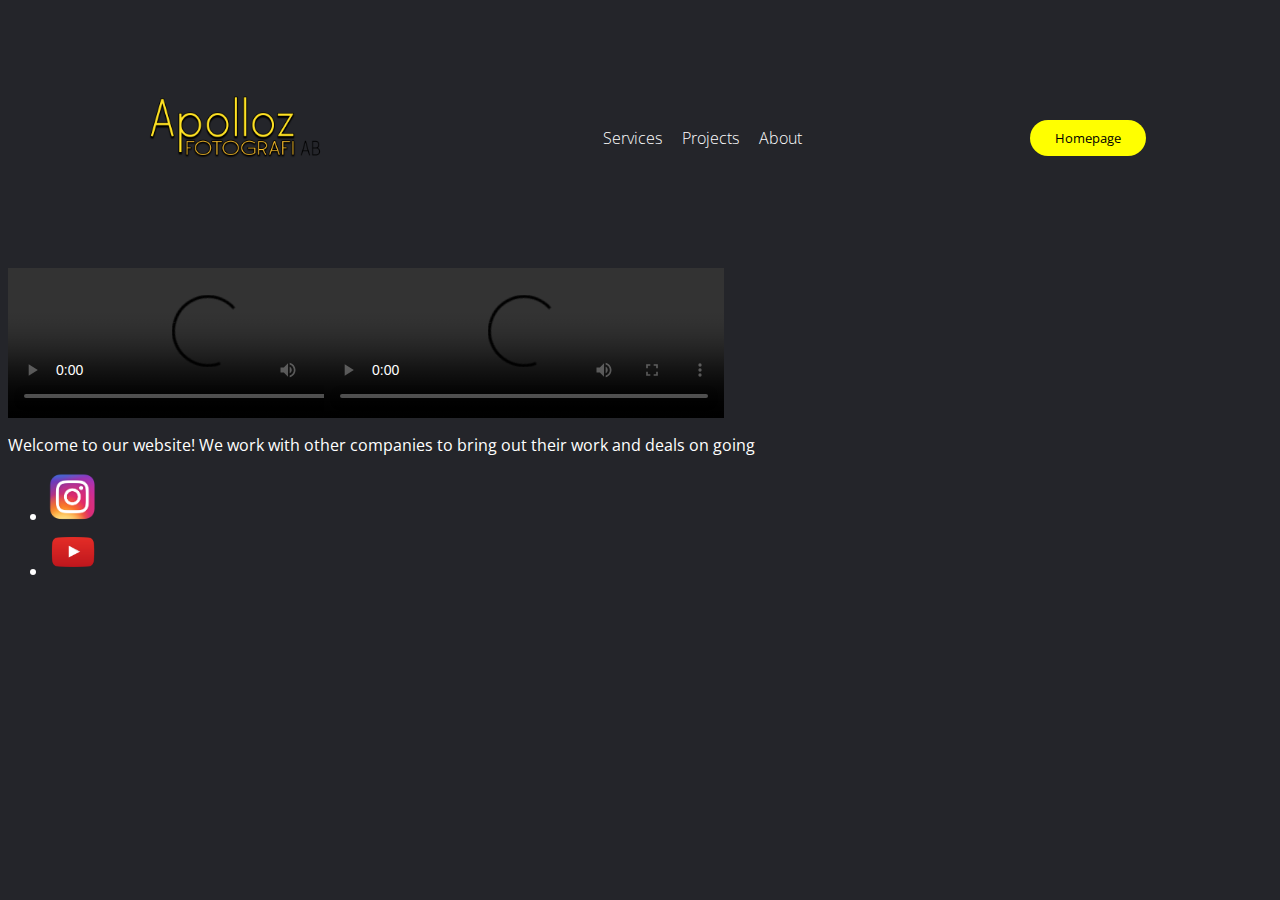
==== html/index.html @ b908c678 "init" ====
<!DOCTYPE html>
<html>
    <head>
        <link ref="stylesheet" type="text/css" href="../css/style.css">
        <link rel="stylesheet" href="../css/style.css"/>
        <title>Apolloz Foto AB</title>
        <meta charset="UTF-8">
        <meta name="description" content="Welcome to our website">
        <meta name="keywords" content="Fotografi, Photography, Video, Inspelning">
        <meta name="viewport" content="with=device-with, initial-scale=1.0">

    </head>
    <body>
        <header class="main_header">
            <img class="logo" src="/Images/ApollozLogo.png" width="200px" alt="logo">
            <nav class="nav main_nav">
                <ul class="nav_links">
                    <li><a href="#">Services</a></li>
                    <li><a href="#">Projects</a></li>
                    <li><a href="#">About</a></li>
                </ul>
            </nav>
            <a class="cta" href="#"><button>Homepage</button></a>
        </header>
        <div class="media_scroller">
            <video src="../Videos/BTS.TED.mp4" controls width="400">Behind the scenes with Ted</video>
            <video src="../Videos/BTS.HEDI.mp4" controls width="400">Clip of Hedi's bike</video>
            <!--<video src="../Videos/Arozzi.Chair.mp4" controls width="400">Clip of Arozzi Chairs</video>-->
        </div>
        <section>
            <p>Welcome to our website! We work with other companies to bring out their work and deals on going</p>
        </section>
    </body>
    <footer>
        <ul>
            <li>
                <a href="https://www.instagram.com/apolloz_fotografi_ab/" target="_blank"><img src="../Images/InstagramLogo.png" style="width: 50px;;" alt="Our Instagram account"></a>
            </li>
            <li>
                <a href="https://www.youtube.com/channel/UCfw2AP-YjRhepWueEtSueYA" target="_blank"><img src="../Images/YouTubeLogo.png" style="width: 50px;"alt="Our Youtube channel"></a>
            </li>
        </ul>
    </footer>
</html>
---- css/style.css ----
@import url('https://fonts.googleapis.com/css2?family=Open+Sans:wght@300&display=swap');

* {
    box-sizing: border-box;
    font-family: 'Open Sans', sans-serif;
    color: white;
}

html {
    background-color: #24252A;
}

.main_header {
    color: white;
    display: flex;
    justify-content: space-between;
    align-items: center;
    padding: 30px 10%;
}

header {
    display: flex;
    justify-content: space-between;
    align-items: center;
    padding: 30px 10%;
}

button {
    padding: 9px 25px;
    color: black;
    background-color: yellow;
    border: none;
    border-radius: 50px;
    cursor: pointer;
    transition: all 0.3 ease 0s;
}

button:hover {
    background-color: rgba(255, 255, 255, 0.5);
}

.main_nav {
    text-align: center;
    font: 1.1em;
    font-weight: lighter;
}

.nav ul {
    margin: 0;
}

.nav li {
    display: inline;
}

.nav a {
    display: inline-block;
    padding: .5em;
    color: white;
    text-decoration: none;
}

.nav a:hover {
    background-color: rgba(255, 255, 255, 0.5);
}

.media_scroller {
    display: grid;
    grid-auto-flow: column;
    grid-auto-columns: 25%;
}

body, input, textarea {
    font-family: 'Open Sans', sans-serif;
}

.container {
    position: relative;
    width: 100%;
    min-height: 100vh;
    padding: 2rem;
    overflow: hidden;
    display: flex;
    align-items: center;
    justify-content: center;
}

.form {
    width: 100%;
    max-width: 820px;
    height: 500px;
    background-color: white;
    border-radius: 10px;
    box-shadow: 0 0 20px 1px rgba(0, 0, 0, 0.1);
    z-index: 1000;
    overflow: hidden;
    display: grid;
    grid-template-columns: repeat(2, 1fr);
}

.contact-form {
    background-color: yellow;
    position: relative;
}

.contact-form::before {
    content: "";
    position: absolute;
    width: 25px;
    height: 25px;
    background-color: yellow;
    transform: rotate(45deg);
    top: 50px;
    left: -13px;
}

form{
    padding: 2.3rem 2.2rem;
    z-index: 10;
    overflow: hidden;
    position: relative;
}

.title{
    color: black;
    font-weight: 500;
    font-size: 1.5rem;
    line-height: 1;
    margin-bottom: 0.7rem;
}

.input-container{
    position: relative;
    margin: 1rem 0;
}

label{
    display: none;
}

.input{
    width: 100%;
    outline: none;
    border: 2px solid black;
    background: none;
    padding: 0.6rem 1.2rem;
    color: black;
    font-weight: 500;
    font-size: 0.95rem;
    letter-spacing: 0.5px;
    border-radius: 25px;
    transition: 0.3s;
}

textarea.input{
    padding: 0.8rem 1.2rem;
    min-height: 150px;
    border-radius: 22px;

}
---- css/style.css ----
@import url('https://fonts.googleapis.com/css2?family=Open+Sans:wght@300&display=swap');

* {
    box-sizing: border-box;
    font-family: 'Open Sans', sans-serif;
    color: white;
}

html {
    background-color: #24252A;
}

.main_header {
    color: white;
    display: flex;
    justify-content: space-between;
    align-items: center;
    padding: 30px 10%;
}

header {
    display: flex;
    justify-content: space-between;
    align-items: center;
    padding: 30px 10%;
}

button {
    padding: 9px 25px;
    color: black;
    background-color: yellow;
    border: none;
    border-radius: 50px;
    cursor: pointer;
    transition: all 0.3 ease 0s;
}

button:hover {
    background-color: rgba(255, 255, 255, 0.5);
}

.main_nav {
    text-align: center;
    font: 1.1em;
    font-weight: lighter;
}

.nav ul {
    margin: 0;
}

.nav li {
    display: inline;
}

.nav a {
    display: inline-block;
    padding: .5em;
    color: white;
    text-decoration: none;
}

.nav a:hover {
    background-color: rgba(255, 255, 255, 0.5);
}

.media_scroller {
    display: grid;
    grid-auto-flow: column;
    grid-auto-columns: 25%;
}

body, input, textarea {
    font-family: 'Open Sans', sans-serif;
}

.container {
    position: relative;
    width: 100%;
    min-height: 100vh;
    padding: 2rem;
    overflow: hidden;
    display: flex;
    align-items: center;
    justify-content: center;
}

.form {
    width: 100%;
    max-width: 820px;
    height: 500px;
    background-color: white;
    border-radius: 10px;
    box-shadow: 0 0 20px 1px rgba(0, 0, 0, 0.1);
    z-index: 1000;
    overflow: hidden;
    display: grid;
    grid-template-columns: repeat(2, 1fr);
}

.contact-form {
    background-color: yellow;
    position: relative;
}

.contact-form::before {
    content: "";
    position: absolute;
    width: 25px;
    height: 25px;
    background-color: yellow;
    transform: rotate(45deg);
    top: 50px;
    left: -13px;
}

form{
    padding: 2.3rem 2.2rem;
    z-index: 10;
    overflow: hidden;
    position: relative;
}

.title{
    color: black;
    font-weight: 500;
    font-size: 1.5rem;
    line-height: 1;
    margin-bottom: 0.7rem;
}

.input-container{
    position: relative;
    margin: 1rem 0;
}

label{
    display: none;
}

.input{
    width: 100%;
    outline: none;
    border: 2px solid black;
    background: none;
    padding: 0.6rem 1.2rem;
    color: black;
    font-weight: 500;
    font-size: 0.95rem;
    letter-spacing: 0.5px;
    border-radius: 25px;
    transition: 0.3s;
}

textarea.input{
    padding: 0.8rem 1.2rem;
    min-height: 150px;
    border-radius: 22px;

}
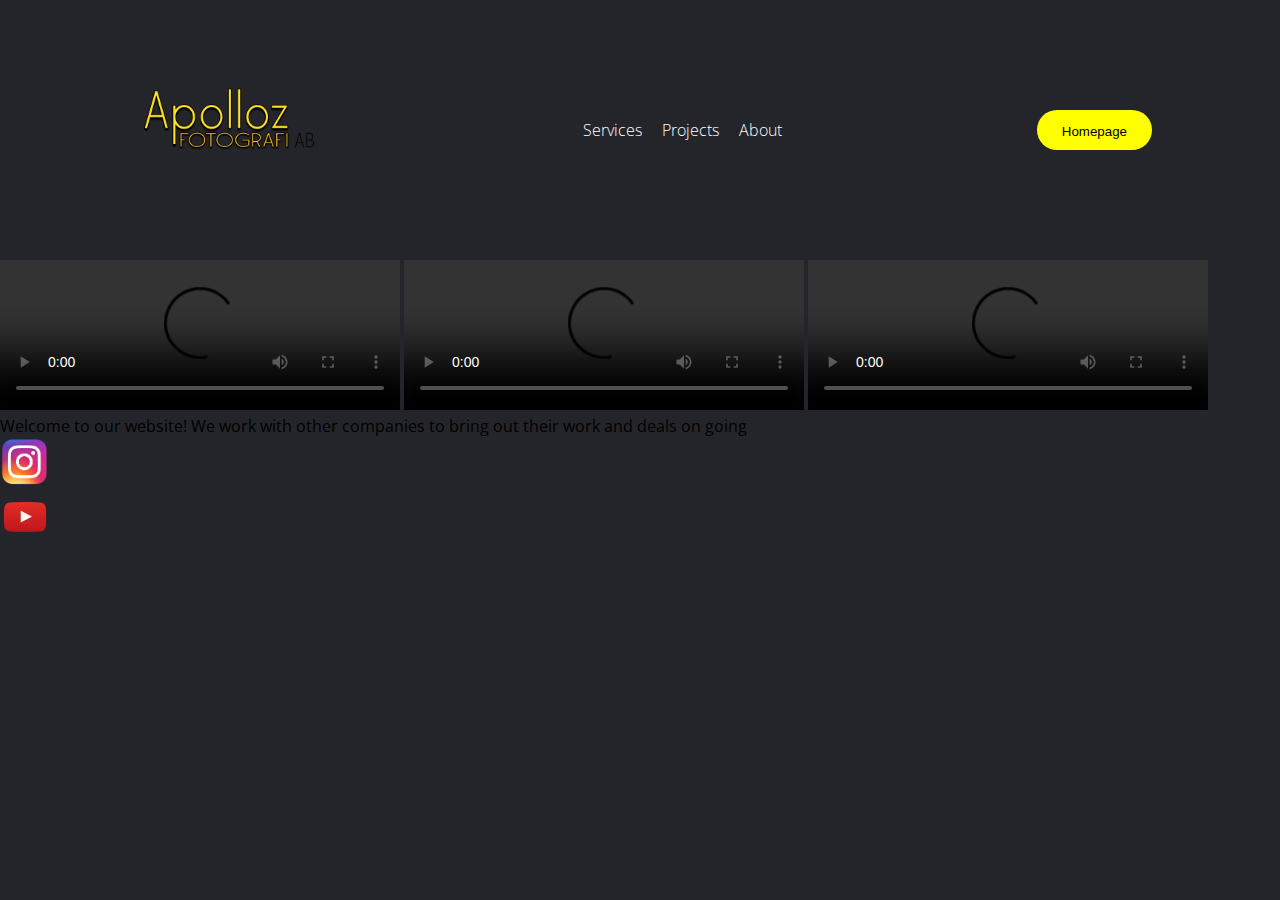
==== commit 15bdd730: "updated contact, index" ====
--- a/html/index.html
+++ b/html/index.html
@@ -25,7 +25,7 @@
         <div class="media_scroller">
             <video src="../Videos/BTS.TED.mp4" controls width="400">Behind the scenes with Ted</video>
             <video src="../Videos/BTS.HEDI.mp4" controls width="400">Clip of Hedi's bike</video>
-            <!--<video src="../Videos/Arozzi.Chair.mp4" controls width="400">Clip of Arozzi Chairs</video>-->
+            <video src="../Videos/Arozzi.Chair.mp4" controls width="400">Clip of Arozzi Chairs</video>
         </div>
         <section>
             <p>Welcome to our website! We work with other companies to bring out their work and deals on going</p>
--- a/css/style.css
+++ b/css/style.css
@@ -1,76 +1,14 @@
 @import url('https://fonts.googleapis.com/css2?family=Open+Sans:wght@300&display=swap');
 
 * {
+    margin: 0;
+    padding: 0;
     box-sizing: border-box;
-    font-family: 'Open Sans', sans-serif;
-    color: white;
-}
-
-html {
-    background-color: #24252A;
-}
-
-.main_header {
-    color: white;
-    display: flex;
-    justify-content: space-between;
-    align-items: center;
-    padding: 30px 10%;
-}
-
-header {
-    display: flex;
-    justify-content: space-between;
-    align-items: center;
-    padding: 30px 10%;
-}
-
-button {
-    padding: 9px 25px;
-    color: black;
-    background-color: yellow;
-    border: none;
-    border-radius: 50px;
-    cursor: pointer;
-    transition: all 0.3 ease 0s;
-}
-
-button:hover {
-    background-color: rgba(255, 255, 255, 0.5);
-}
-
-.main_nav {
-    text-align: center;
-    font: 1.1em;
-    font-weight: lighter;
-}
-
-.nav ul {
-    margin: 0;
-}
-
-.nav li {
-    display: inline;
-}
-
-.nav a {
-    display: inline-block;
-    padding: .5em;
-    color: white;
-    text-decoration: none;
-}
-
-.nav a:hover {
-    background-color: rgba(255, 255, 255, 0.5);
-}
-
-.media_scroller {
-    display: grid;
-    grid-auto-flow: column;
-    grid-auto-columns: 25%;
-}
-
-body, input, textarea {
+}
+
+body,
+input,
+textarea {
     font-family: 'Open Sans', sans-serif;
 }
 
@@ -88,7 +26,6 @@
 .form {
     width: 100%;
     max-width: 820px;
-    height: 500px;
     background-color: white;
     border-radius: 10px;
     box-shadow: 0 0 20px 1px rgba(0, 0, 0, 0.1);
@@ -114,14 +51,14 @@
     left: -13px;
 }
 
-form{
+form {
     padding: 2.3rem 2.2rem;
     z-index: 10;
     overflow: hidden;
     position: relative;
-}
-
-.title{
+  }
+
+.title {
     color: black;
     font-weight: 500;
     font-size: 1.5rem;
@@ -129,16 +66,12 @@
     margin-bottom: 0.7rem;
 }
 
-.input-container{
+.input-container {
     position: relative;
     margin: 1rem 0;
 }
 
-label{
-    display: none;
-}
-
-.input{
+.input {
     width: 100%;
     outline: none;
     border: 2px solid black;
@@ -152,9 +85,228 @@
     transition: 0.3s;
 }
 
-textarea.input{
+textarea.input {
     padding: 0.8rem 1.2rem;
     min-height: 150px;
     border-radius: 22px;
-
-}+    resize: none;
+    overflow-y: auto;
+}
+
+.input-container label {
+    position: absolute;
+    top: 50%;
+    left: 15px;
+    transform: translateY(-50%);
+    padding: 0 0.4rem;
+    color: black;
+    font: 0.9rem;
+    font-weight: 400;
+    pointer-events: none;
+    z-index: 1000;
+    transition: 0.5s;
+}
+
+.input-container.textarea label {
+    top: 1rem;
+    transform: translateY(0);
+}
+
+.btn {
+    padding: 0.6rem 1.3rem;
+    background-color: white;
+    border: 2px solid #24252A;
+    font-size: 0.95rem;
+    color: black;
+    line-height: 1;
+    border-radius: 25px;
+    outline: none;
+    cursor: pointer;
+    transition: 0.3s;
+    margin: 0;
+}
+
+.btn:hover {
+    background-color: transparent;
+    color: yellow;
+}
+
+.input-container span {
+    position: absolute;
+    top: 0;
+    left: 25px;
+    transform: translateY(-50%);
+    font-size: 0.8rem;
+    padding: 0 0.4rem;
+    color: transparent;
+    pointer-events: none;
+    z-index: 500;
+}
+
+.input-container span:before,
+.input-container span:after {
+    content: "";
+    position: absolute;
+    width: 10%;
+    opacity: 0;
+    transition: 0.3s;
+    height: 5px;
+    background-color: yellow;
+    top: 50%;
+    transform: translateY(-50%);
+}
+
+.input-container span:before {
+    left: 50%;
+}
+.input-container span:after {
+    right: 50%;
+}
+
+.input-container.focus label {
+    top: 0;
+    transform: translateY(-50%);
+    left: 25px;
+    font-size: 0.8rem;
+}
+
+.input-container.focus span:before,
+.input-container.focus span:after {
+    width: 50%;
+    opacity: 1;
+}
+
+.contact-info {
+    padding: 2.3rem 2.2rem;
+    position: relative;    
+}
+
+.contact-info .title {
+    color: #24252A;
+}
+
+.text {
+    color: #24252A;
+    margin: 1.5rem 0 2rem 0;
+}
+
+.information {
+    display: flex;
+    color: #24252A;
+    margin: 0.7rem 0;
+    align-items: center;
+    font-size: 0.95rem;
+}
+
+.icon {
+    width: 25px;
+    margin-right: 0.7rem;
+}
+
+.social-media {
+    padding: 2rem 0 0 0;
+}
+
+.social-media p {
+    color: #24252A;
+}
+
+.social.icons {
+    display: flex;
+    margin-top: 0.5rem;
+}
+
+.social-media a {
+    width: 35px;
+    height: 35px;
+    border-radius: 5px;
+    background: linear-gradient(45deg, #24252A, black);
+    color: white;
+    text-align: center;
+    line-height: 35px;
+    margin-right: 0.5rem;
+    transition: 0.3s;
+}
+
+.social.icons a:hover {
+    transform: scale(1.05);
+}
+
+@media (max-width: 850px) {
+    .form {
+        grid-template-columns: 1fr;
+    }
+}
+
+/*-----INDEX-----*/
+
+
+p {
+    color: black;
+}
+
+html {
+    background-color: #24252A;
+}
+
+.main_header {
+    color: white;
+    display: flex;
+    justify-content: space-between;
+    align-items: center;
+    padding: 30px 10%;
+}
+
+header {
+    display: flex;
+    justify-content: space-between;
+    align-items: center;
+    padding: 30px 10%;
+}
+
+button{
+    padding: 0;
+    color: black;
+    background-color: transparent;;
+    border: none;
+    border-radius: none;
+}
+
+.cta {
+    padding: 9px 25px;
+    color: black;
+    background-color: yellow;
+    border: none;
+    border-radius: 50px;
+    cursor: pointer;
+    transition: all 0.3 ease 0s;
+}
+
+.cta:hover {
+    background-color: transparent;
+}
+
+.main_nav {
+    text-align: center;
+    font: 1.1em;
+    font-weight: lighter;
+}
+
+.nav ul {
+    margin: 0;
+}
+
+.nav li {
+    display: inline;
+}
+
+.nav a {
+    display: inline-block;
+    padding: .5em;
+    color: white;
+    text-decoration: none;
+}
+
+.nav a:hover {
+    background-color: transparent;
+}
--- a/css/style.css
+++ b/css/style.css
@@ -1,76 +1,14 @@
 @import url('https://fonts.googleapis.com/css2?family=Open+Sans:wght@300&display=swap');
 
 * {
+    margin: 0;
+    padding: 0;
     box-sizing: border-box;
-    font-family: 'Open Sans', sans-serif;
-    color: white;
-}
-
-html {
-    background-color: #24252A;
-}
-
-.main_header {
-    color: white;
-    display: flex;
-    justify-content: space-between;
-    align-items: center;
-    padding: 30px 10%;
-}
-
-header {
-    display: flex;
-    justify-content: space-between;
-    align-items: center;
-    padding: 30px 10%;
-}
-
-button {
-    padding: 9px 25px;
-    color: black;
-    background-color: yellow;
-    border: none;
-    border-radius: 50px;
-    cursor: pointer;
-    transition: all 0.3 ease 0s;
-}
-
-button:hover {
-    background-color: rgba(255, 255, 255, 0.5);
-}
-
-.main_nav {
-    text-align: center;
-    font: 1.1em;
-    font-weight: lighter;
-}
-
-.nav ul {
-    margin: 0;
-}
-
-.nav li {
-    display: inline;
-}
-
-.nav a {
-    display: inline-block;
-    padding: .5em;
-    color: white;
-    text-decoration: none;
-}
-
-.nav a:hover {
-    background-color: rgba(255, 255, 255, 0.5);
-}
-
-.media_scroller {
-    display: grid;
-    grid-auto-flow: column;
-    grid-auto-columns: 25%;
-}
-
-body, input, textarea {
+}
+
+body,
+input,
+textarea {
     font-family: 'Open Sans', sans-serif;
 }
 
@@ -88,7 +26,6 @@
 .form {
     width: 100%;
     max-width: 820px;
-    height: 500px;
     background-color: white;
     border-radius: 10px;
     box-shadow: 0 0 20px 1px rgba(0, 0, 0, 0.1);
@@ -114,14 +51,14 @@
     left: -13px;
 }
 
-form{
+form {
     padding: 2.3rem 2.2rem;
     z-index: 10;
     overflow: hidden;
     position: relative;
-}
-
-.title{
+  }
+
+.title {
     color: black;
     font-weight: 500;
     font-size: 1.5rem;
@@ -129,16 +66,12 @@
     margin-bottom: 0.7rem;
 }
 
-.input-container{
+.input-container {
     position: relative;
     margin: 1rem 0;
 }
 
-label{
-    display: none;
-}
-
-.input{
+.input {
     width: 100%;
     outline: none;
     border: 2px solid black;
@@ -152,9 +85,228 @@
     transition: 0.3s;
 }
 
-textarea.input{
+textarea.input {
     padding: 0.8rem 1.2rem;
     min-height: 150px;
     border-radius: 22px;
-
-}+    resize: none;
+    overflow-y: auto;
+}
+
+.input-container label {
+    position: absolute;
+    top: 50%;
+    left: 15px;
+    transform: translateY(-50%);
+    padding: 0 0.4rem;
+    color: black;
+    font: 0.9rem;
+    font-weight: 400;
+    pointer-events: none;
+    z-index: 1000;
+    transition: 0.5s;
+}
+
+.input-container.textarea label {
+    top: 1rem;
+    transform: translateY(0);
+}
+
+.btn {
+    padding: 0.6rem 1.3rem;
+    background-color: white;
+    border: 2px solid #24252A;
+    font-size: 0.95rem;
+    color: black;
+    line-height: 1;
+    border-radius: 25px;
+    outline: none;
+    cursor: pointer;
+    transition: 0.3s;
+    margin: 0;
+}
+
+.btn:hover {
+    background-color: transparent;
+    color: yellow;
+}
+
+.input-container span {
+    position: absolute;
+    top: 0;
+    left: 25px;
+    transform: translateY(-50%);
+    font-size: 0.8rem;
+    padding: 0 0.4rem;
+    color: transparent;
+    pointer-events: none;
+    z-index: 500;
+}
+
+.input-container span:before,
+.input-container span:after {
+    content: "";
+    position: absolute;
+    width: 10%;
+    opacity: 0;
+    transition: 0.3s;
+    height: 5px;
+    background-color: yellow;
+    top: 50%;
+    transform: translateY(-50%);
+}
+
+.input-container span:before {
+    left: 50%;
+}
+.input-container span:after {
+    right: 50%;
+}
+
+.input-container.focus label {
+    top: 0;
+    transform: translateY(-50%);
+    left: 25px;
+    font-size: 0.8rem;
+}
+
+.input-container.focus span:before,
+.input-container.focus span:after {
+    width: 50%;
+    opacity: 1;
+}
+
+.contact-info {
+    padding: 2.3rem 2.2rem;
+    position: relative;    
+}
+
+.contact-info .title {
+    color: #24252A;
+}
+
+.text {
+    color: #24252A;
+    margin: 1.5rem 0 2rem 0;
+}
+
+.information {
+    display: flex;
+    color: #24252A;
+    margin: 0.7rem 0;
+    align-items: center;
+    font-size: 0.95rem;
+}
+
+.icon {
+    width: 25px;
+    margin-right: 0.7rem;
+}
+
+.social-media {
+    padding: 2rem 0 0 0;
+}
+
+.social-media p {
+    color: #24252A;
+}
+
+.social.icons {
+    display: flex;
+    margin-top: 0.5rem;
+}
+
+.social-media a {
+    width: 35px;
+    height: 35px;
+    border-radius: 5px;
+    background: linear-gradient(45deg, #24252A, black);
+    color: white;
+    text-align: center;
+    line-height: 35px;
+    margin-right: 0.5rem;
+    transition: 0.3s;
+}
+
+.social.icons a:hover {
+    transform: scale(1.05);
+}
+
+@media (max-width: 850px) {
+    .form {
+        grid-template-columns: 1fr;
+    }
+}
+
+/*-----INDEX-----*/
+
+
+p {
+    color: black;
+}
+
+html {
+    background-color: #24252A;
+}
+
+.main_header {
+    color: white;
+    display: flex;
+    justify-content: space-between;
+    align-items: center;
+    padding: 30px 10%;
+}
+
+header {
+    display: flex;
+    justify-content: space-between;
+    align-items: center;
+    padding: 30px 10%;
+}
+
+button{
+    padding: 0;
+    color: black;
+    background-color: transparent;;
+    border: none;
+    border-radius: none;
+}
+
+.cta {
+    padding: 9px 25px;
+    color: black;
+    background-color: yellow;
+    border: none;
+    border-radius: 50px;
+    cursor: pointer;
+    transition: all 0.3 ease 0s;
+}
+
+.cta:hover {
+    background-color: transparent;
+}
+
+.main_nav {
+    text-align: center;
+    font: 1.1em;
+    font-weight: lighter;
+}
+
+.nav ul {
+    margin: 0;
+}
+
+.nav li {
+    display: inline;
+}
+
+.nav a {
+    display: inline-block;
+    padding: .5em;
+    color: white;
+    text-decoration: none;
+}
+
+.nav a:hover {
+    background-color: transparent;
+}
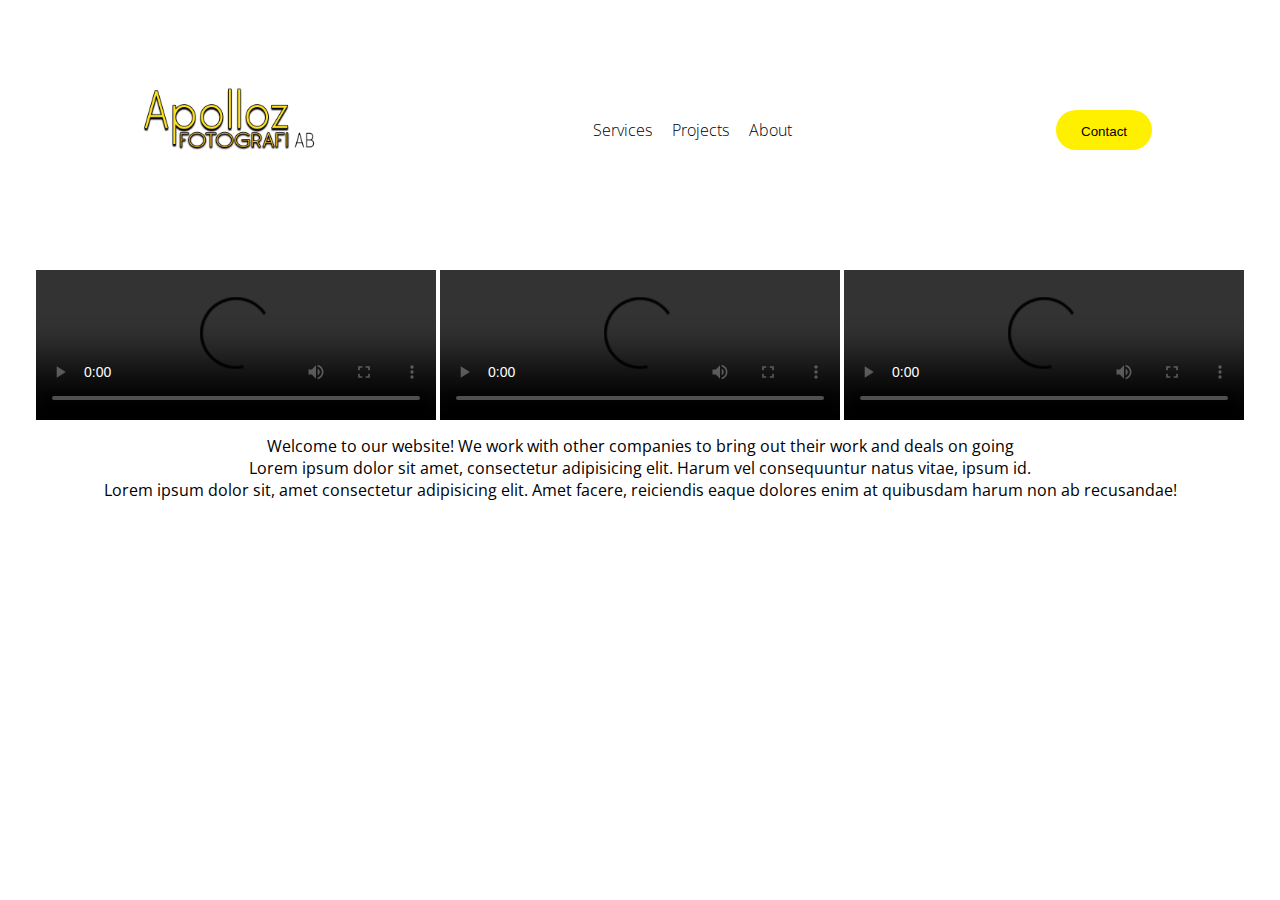
==== commit 56e69d83: "centered videos" ====
--- a/html/index.html
+++ b/html/index.html
@@ -11,7 +11,7 @@
 
     </head>
     <body>
-        <header class="main_header">
+        <header class="main-header">
             <img class="logo" src="/Images/ApollozLogo.png" width="200px" alt="logo">
             <nav class="nav main_nav">
                 <ul class="nav_links">
@@ -20,25 +20,27 @@
                     <li><a href="#">About</a></li>
                 </ul>
             </nav>
-            <a class="cta" href="#"><button>Homepage</button></a>
+            <a class="cta" href="/html/contact.html"><button>Contact</button></a>
         </header>
-        <div class="media_scroller">
+        <div class="media-scroller">
             <video src="../Videos/BTS.TED.mp4" controls width="400">Behind the scenes with Ted</video>
             <video src="../Videos/BTS.HEDI.mp4" controls width="400">Clip of Hedi's bike</video>
             <video src="../Videos/Arozzi.Chair.mp4" controls width="400">Clip of Arozzi Chairs</video>
         </div>
-        <section>
+        <section class="text-videos">
             <p>Welcome to our website! We work with other companies to bring out their work and deals on going</p>
+            <p>Lorem ipsum dolor sit amet, consectetur adipisicing elit. Harum vel consequuntur natus vitae, ipsum id.</p>
+            <p>Lorem ipsum dolor sit, amet consectetur adipisicing elit. Amet facere, reiciendis eaque dolores enim at quibusdam harum non ab recusandae!</p>
         </section>
     </body>
     <footer>
-        <ul>
+        <!-- <ul>
             <li>
-                <a href="https://www.instagram.com/apolloz_fotografi_ab/" target="_blank"><img src="../Images/InstagramLogo.png" style="width: 50px;;" alt="Our Instagram account"></a>
+                <a href="https://www.instagram.com/apolloz_fotografi_ab/" target="_blank"><img src="../Images/InstagramLogo.png" style="width: 50px;;" alt="Instagram"></a>
             </li>
             <li>
-                <a href="https://www.youtube.com/channel/UCfw2AP-YjRhepWueEtSueYA" target="_blank"><img src="../Images/YouTubeLogo.png" style="width: 50px;"alt="Our Youtube channel"></a>
+                <a href="https://www.youtube.com/channel/UCfw2AP-YjRhepWueEtSueYA" target="_blank"><img src="../Images/YouTubeLogo.png" style="width: 50px;"alt="Youtube"></a>
             </li>
-        </ul>
+        </ul> -->
     </footer>
 </html>--- a/css/style.css
+++ b/css/style.css
@@ -1,3 +1,4 @@
+/*-----CONTACT-----*/
 @import url('https://fonts.googleapis.com/css2?family=Open+Sans:wght@300&display=swap');
 
 * {
@@ -17,26 +18,27 @@
     width: 100%;
     min-height: 100vh;
     padding: 2rem;
+    background-color: whitesmoke;
     overflow: hidden;
     display: flex;
     align-items: center;
     justify-content: center;
-}
+  }
 
 .form {
-    width: 100%;
-    max-width: 820px;
-    background-color: white;
-    border-radius: 10px;
-    box-shadow: 0 0 20px 1px rgba(0, 0, 0, 0.1);
-    z-index: 1000;
-    overflow: hidden;
-    display: grid;
-    grid-template-columns: repeat(2, 1fr);
+  width: 100%;
+  max-width: 820px;
+  background-color: #fff;
+  border-radius: 10px;
+  box-shadow: 0 0 20px 1px rgba(0, 0, 0, 0.1);
+  z-index: 1000;
+  overflow: hidden;
+  display: grid;
+  grid-template-columns: repeat(2, 1fr);
 }
 
 .contact-form {
-    background-color: yellow;
+    background-color: #FFF000;
     position: relative;
 }
 
@@ -45,18 +47,18 @@
     position: absolute;
     width: 25px;
     height: 25px;
-    background-color: yellow;
+    background-color: #FFF000;
     transform: rotate(45deg);
     top: 50px;
     left: -13px;
 }
 
 form {
-    padding: 2.3rem 2.2rem;
-    z-index: 10;
-    overflow: hidden;
-    position: relative;
-  }
+  padding: 2.3rem 2.2rem;
+  z-index: 10;
+  overflow: hidden;
+  position: relative;
+}
 
 .title {
     color: black;
@@ -128,7 +130,7 @@
 
 .btn:hover {
     background-color: transparent;
-    color: yellow;
+    color: #333;
 }
 
 .input-container span {
@@ -151,7 +153,7 @@
     opacity: 0;
     transition: 0.3s;
     height: 5px;
-    background-color: yellow;
+    background-color: #FFF000;
     top: 50%;
     transform: translateY(-50%);
 }
@@ -186,7 +188,7 @@
 }
 
 .text {
-    color: #24252A;
+    color: #24252acc;
     margin: 1.5rem 0 2rem 0;
 }
 
@@ -199,7 +201,7 @@
 }
 
 .icon {
-    width: 25px;
+    width: 28px;
     margin-right: 0.7rem;
 }
 
@@ -211,24 +213,24 @@
     color: #24252A;
 }
 
-.social.icons {
+.social-icons {
     display: flex;
     margin-top: 0.5rem;
 }
 
-.social-media a {
+.social-icons a {
     width: 35px;
     height: 35px;
     border-radius: 5px;
-    background: linear-gradient(45deg, #24252A, black);
-    color: white;
+    background: linear-gradient(45deg, #FFF000, #ebdb00);
+    color: #24252A;
     text-align: center;
     line-height: 35px;
     margin-right: 0.5rem;
     transition: 0.3s;
 }
 
-.social.icons a:hover {
+.social-icons a:hover {
     transform: scale(1.05);
 }
 
@@ -246,11 +248,11 @@
 }
 
 html {
-    background-color: #24252A;
-}
-
-.main_header {
-    color: white;
+    background-color: #fff;
+}
+
+.main-header {
+    color: black;
     display: flex;
     justify-content: space-between;
     align-items: center;
@@ -275,7 +277,7 @@
 .cta {
     padding: 9px 25px;
     color: black;
-    background-color: yellow;
+    background-color: #FFF000;;
     border: none;
     border-radius: 50px;
     cursor: pointer;
@@ -283,7 +285,7 @@
 }
 
 .cta:hover {
-    background-color: transparent;
+    background-color: black;
 }
 
 .main_nav {
@@ -303,10 +305,22 @@
 .nav a {
     display: inline-block;
     padding: .5em;
-    color: white;
+    color: black;
     text-decoration: none;
 }
 
 .nav a:hover {
     background-color: transparent;
 }
+
+.text-videos {
+    text-align: center;
+}
+
+.media-scroller {
+    margin: auto;
+    width: 100%;
+    border: transparent;
+    padding: 10px;
+    text-align: center;
+}--- a/css/style.css
+++ b/css/style.css
@@ -1,3 +1,4 @@
+/*-----CONTACT-----*/
 @import url('https://fonts.googleapis.com/css2?family=Open+Sans:wght@300&display=swap');
 
 * {
@@ -17,26 +18,27 @@
     width: 100%;
     min-height: 100vh;
     padding: 2rem;
+    background-color: whitesmoke;
     overflow: hidden;
     display: flex;
     align-items: center;
     justify-content: center;
-}
+  }
 
 .form {
-    width: 100%;
-    max-width: 820px;
-    background-color: white;
-    border-radius: 10px;
-    box-shadow: 0 0 20px 1px rgba(0, 0, 0, 0.1);
-    z-index: 1000;
-    overflow: hidden;
-    display: grid;
-    grid-template-columns: repeat(2, 1fr);
+  width: 100%;
+  max-width: 820px;
+  background-color: #fff;
+  border-radius: 10px;
+  box-shadow: 0 0 20px 1px rgba(0, 0, 0, 0.1);
+  z-index: 1000;
+  overflow: hidden;
+  display: grid;
+  grid-template-columns: repeat(2, 1fr);
 }
 
 .contact-form {
-    background-color: yellow;
+    background-color: #FFF000;
     position: relative;
 }
 
@@ -45,18 +47,18 @@
     position: absolute;
     width: 25px;
     height: 25px;
-    background-color: yellow;
+    background-color: #FFF000;
     transform: rotate(45deg);
     top: 50px;
     left: -13px;
 }
 
 form {
-    padding: 2.3rem 2.2rem;
-    z-index: 10;
-    overflow: hidden;
-    position: relative;
-  }
+  padding: 2.3rem 2.2rem;
+  z-index: 10;
+  overflow: hidden;
+  position: relative;
+}
 
 .title {
     color: black;
@@ -128,7 +130,7 @@
 
 .btn:hover {
     background-color: transparent;
-    color: yellow;
+    color: #333;
 }
 
 .input-container span {
@@ -151,7 +153,7 @@
     opacity: 0;
     transition: 0.3s;
     height: 5px;
-    background-color: yellow;
+    background-color: #FFF000;
     top: 50%;
     transform: translateY(-50%);
 }
@@ -186,7 +188,7 @@
 }
 
 .text {
-    color: #24252A;
+    color: #24252acc;
     margin: 1.5rem 0 2rem 0;
 }
 
@@ -199,7 +201,7 @@
 }
 
 .icon {
-    width: 25px;
+    width: 28px;
     margin-right: 0.7rem;
 }
 
@@ -211,24 +213,24 @@
     color: #24252A;
 }
 
-.social.icons {
+.social-icons {
     display: flex;
     margin-top: 0.5rem;
 }
 
-.social-media a {
+.social-icons a {
     width: 35px;
     height: 35px;
     border-radius: 5px;
-    background: linear-gradient(45deg, #24252A, black);
-    color: white;
+    background: linear-gradient(45deg, #FFF000, #ebdb00);
+    color: #24252A;
     text-align: center;
     line-height: 35px;
     margin-right: 0.5rem;
     transition: 0.3s;
 }
 
-.social.icons a:hover {
+.social-icons a:hover {
     transform: scale(1.05);
 }
 
@@ -246,11 +248,11 @@
 }
 
 html {
-    background-color: #24252A;
-}
-
-.main_header {
-    color: white;
+    background-color: #fff;
+}
+
+.main-header {
+    color: black;
     display: flex;
     justify-content: space-between;
     align-items: center;
@@ -275,7 +277,7 @@
 .cta {
     padding: 9px 25px;
     color: black;
-    background-color: yellow;
+    background-color: #FFF000;;
     border: none;
     border-radius: 50px;
     cursor: pointer;
@@ -283,7 +285,7 @@
 }
 
 .cta:hover {
-    background-color: transparent;
+    background-color: black;
 }
 
 .main_nav {
@@ -303,10 +305,22 @@
 .nav a {
     display: inline-block;
     padding: .5em;
-    color: white;
+    color: black;
     text-decoration: none;
 }
 
 .nav a:hover {
     background-color: transparent;
 }
+
+.text-videos {
+    text-align: center;
+}
+
+.media-scroller {
+    margin: auto;
+    width: 100%;
+    border: transparent;
+    padding: 10px;
+    text-align: center;
+}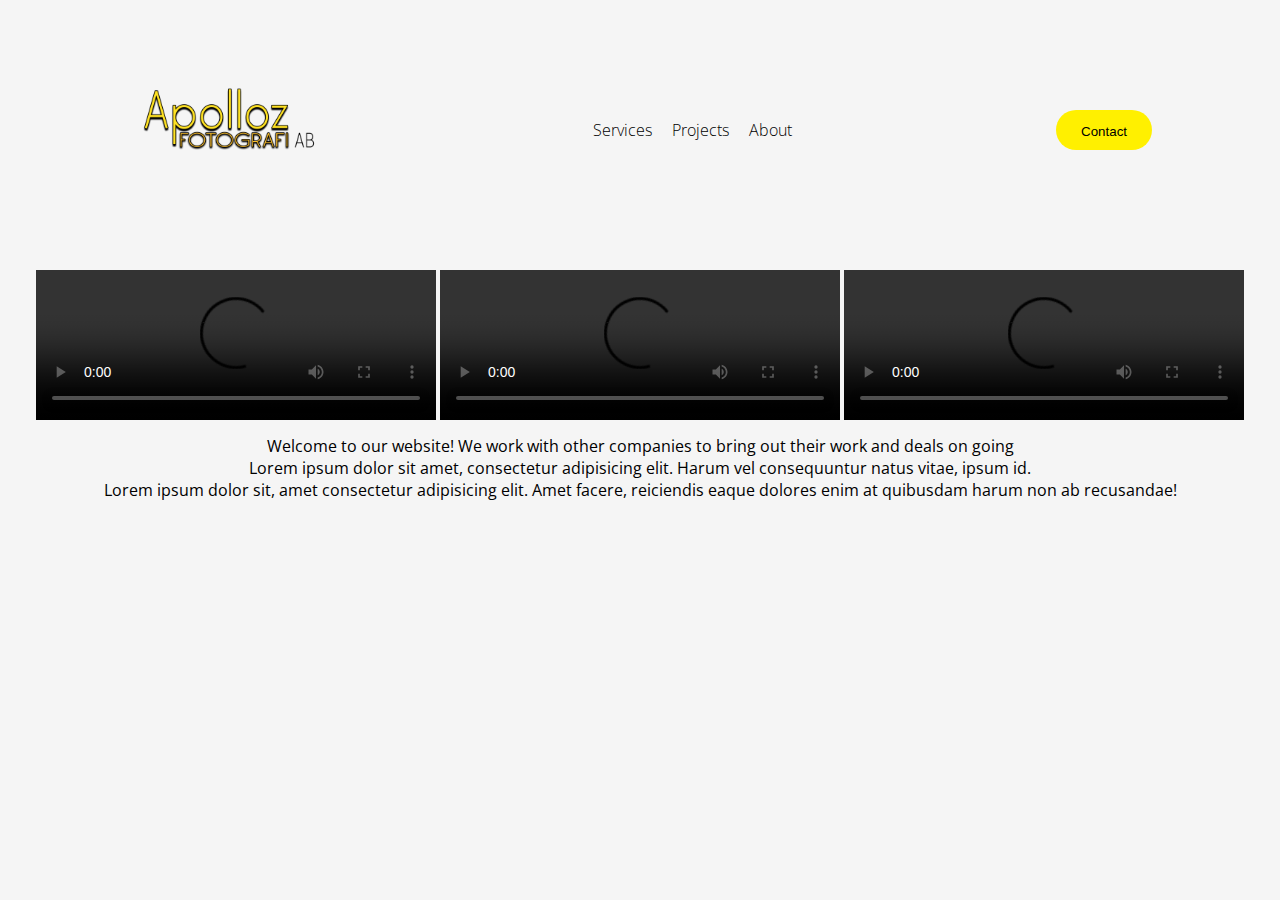
==== commit f03b9492: "added the href for instagram on Contact page" ====
--- a/html/index.html
+++ b/html/index.html
@@ -33,14 +33,4 @@
             <p>Lorem ipsum dolor sit, amet consectetur adipisicing elit. Amet facere, reiciendis eaque dolores enim at quibusdam harum non ab recusandae!</p>
         </section>
     </body>
-    <footer>
-        <!-- <ul>
-            <li>
-                <a href="https://www.instagram.com/apolloz_fotografi_ab/" target="_blank"><img src="../Images/InstagramLogo.png" style="width: 50px;;" alt="Instagram"></a>
-            </li>
-            <li>
-                <a href="https://www.youtube.com/channel/UCfw2AP-YjRhepWueEtSueYA" target="_blank"><img src="../Images/YouTubeLogo.png" style="width: 50px;"alt="Youtube"></a>
-            </li>
-        </ul> -->
-    </footer>
 </html>--- a/css/style.css
+++ b/css/style.css
@@ -248,7 +248,7 @@
 }
 
 html {
-    background-color: #fff;
+    background-color: whitesmoke;
 }
 
 .main-header {
@@ -256,7 +256,7 @@
     display: flex;
     justify-content: space-between;
     align-items: center;
-    padding: 30px 10%;
+    padding: px 10%;
 }
 
 header {
@@ -285,7 +285,7 @@
 }
 
 .cta:hover {
-    background-color: black;
+    background-color: #F9DB22;
 }
 
 .main_nav {
--- a/css/style.css
+++ b/css/style.css
@@ -248,7 +248,7 @@
 }
 
 html {
-    background-color: #fff;
+    background-color: whitesmoke;
 }
 
 .main-header {
@@ -256,7 +256,7 @@
     display: flex;
     justify-content: space-between;
     align-items: center;
-    padding: 30px 10%;
+    padding: px 10%;
 }
 
 header {
@@ -285,7 +285,7 @@
 }
 
 .cta:hover {
-    background-color: black;
+    background-color: #F9DB22;
 }
 
 .main_nav {
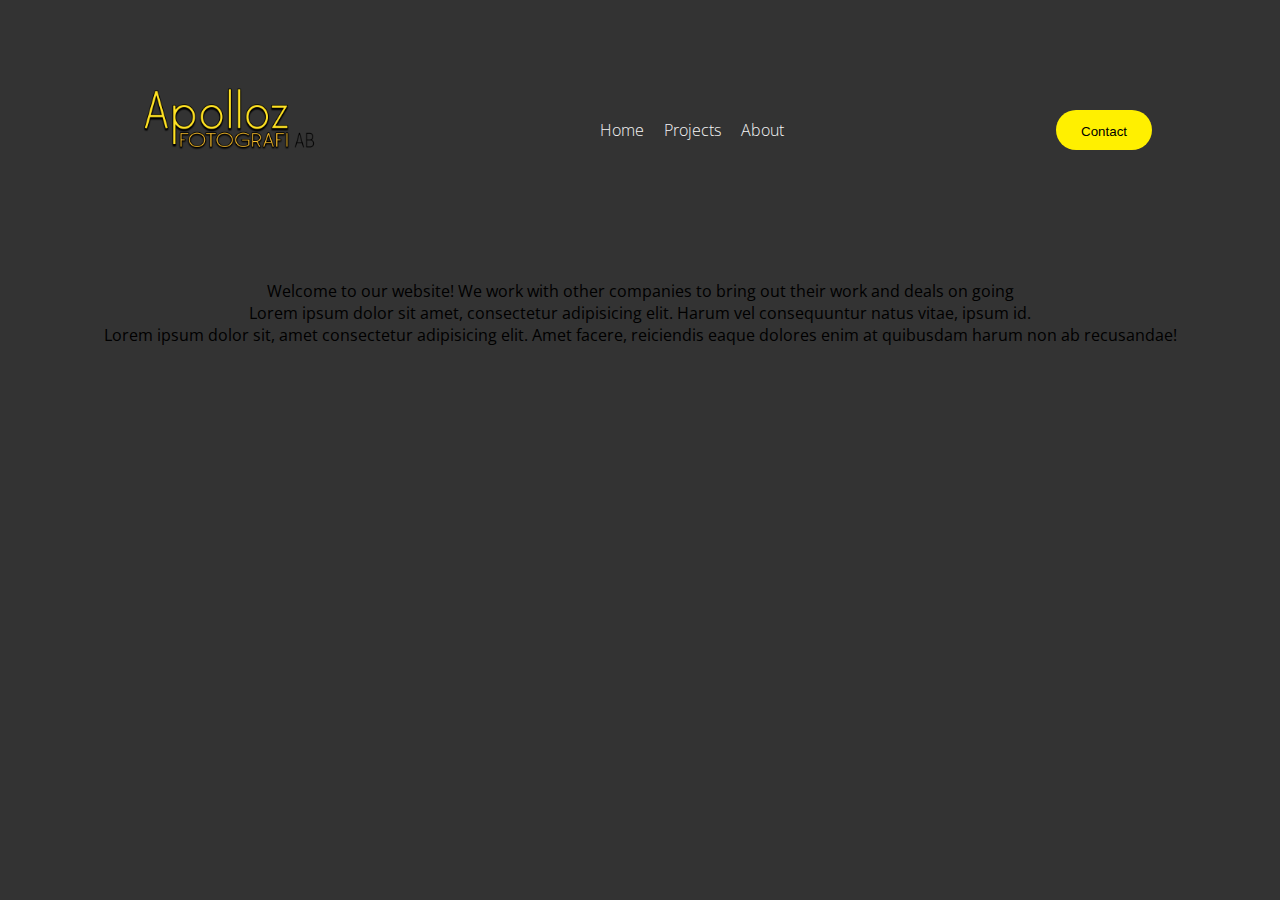
==== commit 664829ff: "commented out the videos for now. Fixed the links between the webpages" ====
--- a/html/index.html
+++ b/html/index.html
@@ -1,8 +1,7 @@
 <!DOCTYPE html>
 <html>
     <head>
-        <link ref="stylesheet" type="text/css" href="../css/style.css">
-        <link rel="stylesheet" href="../css/style.css"/>
+        <link rel="stylesheet" type="text/css" href="../css/style.css"/>
         <title>Apolloz Foto AB</title>
         <meta charset="UTF-8">
         <meta name="description" content="Welcome to our website">
@@ -12,20 +11,21 @@
     </head>
     <body>
         <header class="main-header">
-            <img class="logo" src="/Images/ApollozLogo.png" width="200px" alt="logo">
+            <img class="logo" src="../Images/ApollozLogo.png" width="200px" alt="Apolloz Fotografi">
             <nav class="nav main_nav">
                 <ul class="nav_links">
-                    <li><a href="#">Services</a></li>
+                    <li><a href="#">Home</a></li>
                     <li><a href="#">Projects</a></li>
                     <li><a href="#">About</a></li>
                 </ul>
             </nav>
-            <a class="cta" href="/html/contact.html"><button>Contact</button></a>
+            <a class="cta" href="../html/contact.html"><button>Contact</button></a>
         </header>
         <div class="media-scroller">
-            <video src="../Videos/BTS.TED.mp4" controls width="400">Behind the scenes with Ted</video>
+            <!-- Här lägger vi till bilder, videos samt annat typer av information till oss -->
+            <!-- <video src="../Videos/BTS.TED.mp4" controls width="400">Behind the scenes with Ted</video>
             <video src="../Videos/BTS.HEDI.mp4" controls width="400">Clip of Hedi's bike</video>
-            <video src="../Videos/Arozzi.Chair.mp4" controls width="400">Clip of Arozzi Chairs</video>
+            <video src="../Videos/Arozzi.Chair.mp4" controls width="400">Clip of Arozzi Chairs</video> -->
         </div>
         <section class="text-videos">
             <p>Welcome to our website! We work with other companies to bring out their work and deals on going</p>
--- a/css/style.css
+++ b/css/style.css
@@ -15,10 +15,12 @@
 
 .container {
     position: relative;
+    top: auto;
     width: 100%;
-    min-height: 100vh;
+    min-height: 65vh;
     padding: 2rem;
-    background-color: whitesmoke;
+    /* background-color: whitesmoke; */
+    background-color: #333;
     overflow: hidden;
     display: flex;
     align-items: center;
@@ -26,15 +28,16 @@
   }
 
 .form {
-  width: 100%;
-  max-width: 820px;
-  background-color: #fff;
-  border-radius: 10px;
-  box-shadow: 0 0 20px 1px rgba(0, 0, 0, 0.1);
-  z-index: 1000;
-  overflow: hidden;
-  display: grid;
-  grid-template-columns: repeat(2, 1fr);
+    position: relative;
+    width: 100%;
+    max-width: 820px;
+    background-color: #fff;
+    border-radius: 10px;
+    box-shadow: 0 0 20px 1px rgba(0, 0, 0, 0.1);
+    z-index: 1000;
+    overflow: hidden;
+    display: grid;
+    grid-template-columns: repeat(2, 1fr);
 }
 
 .contact-form {
@@ -42,7 +45,7 @@
     position: relative;
 }
 
-.contact-form::before {
+/* .contact-form::before {
     content: "";
     position: absolute;
     width: 25px;
@@ -51,13 +54,13 @@
     transform: rotate(45deg);
     top: 50px;
     left: -13px;
-}
+} */
 
 form {
-  padding: 2.3rem 2.2rem;
-  z-index: 10;
-  overflow: hidden;
-  position: relative;
+    padding: 2.3rem 2.2rem;
+    z-index: 10;
+    overflow: hidden;
+    position: relative;
 }
 
 .title {
@@ -248,11 +251,11 @@
 }
 
 html {
-    background-color: whitesmoke;
+    background-color: #333;
 }
 
 .main-header {
-    color: black;
+    color: whitesmoke;
     display: flex;
     justify-content: space-between;
     align-items: center;
@@ -305,7 +308,7 @@
 .nav a {
     display: inline-block;
     padding: .5em;
-    color: black;
+    color: whitesmoke;
     text-decoration: none;
 }
 
